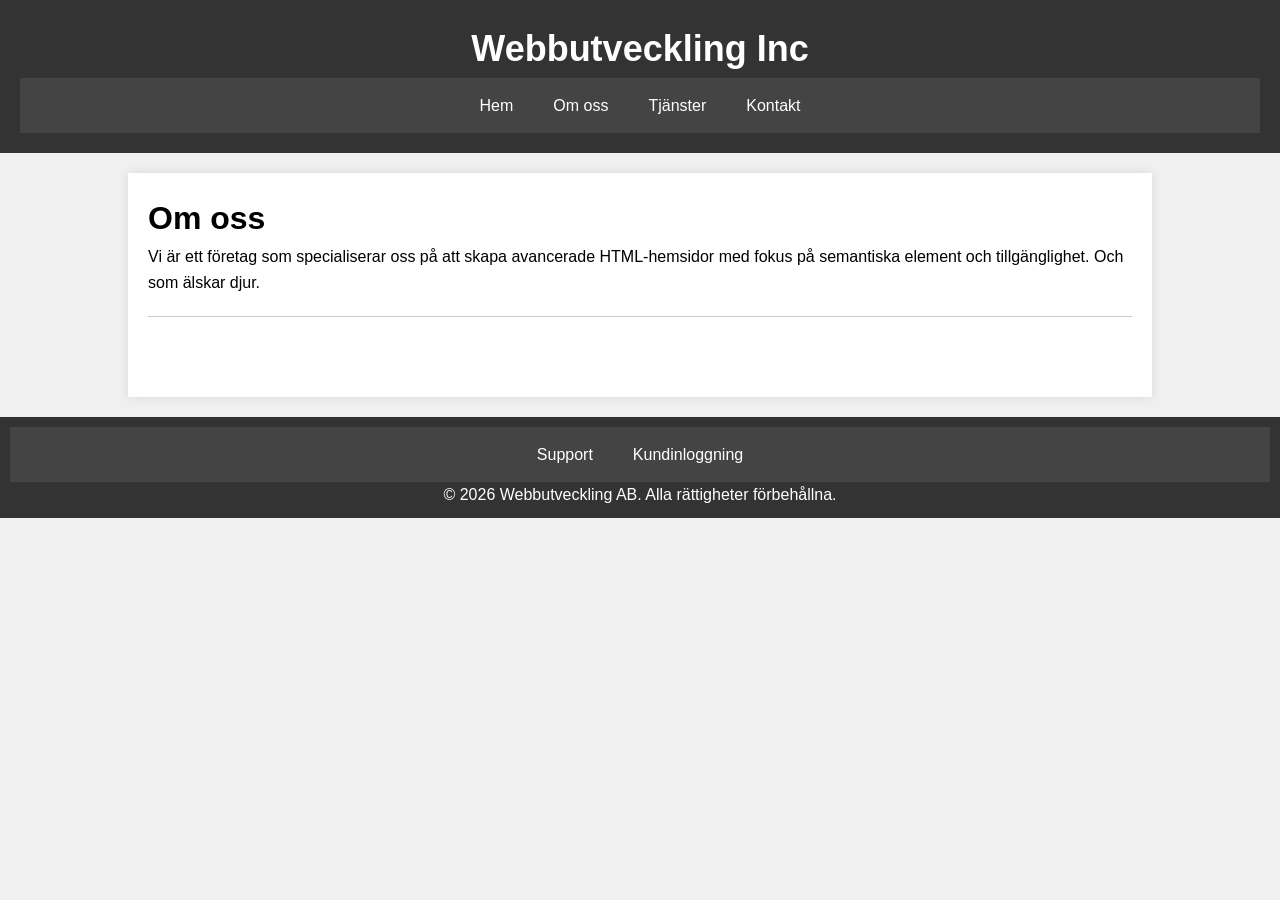
==== pages/about.html @ 1f1e9d27 "added some basic javascript" ====
<!DOCTYPE html>
<html lang="sv">
<!-- tillgänglighetsattribut: lang -->

<head>
    <meta charset="UTF-8" />
    <meta name="viewport" content="width=device-width, initial-scale=1.0" />
    <title>Webbutveckling AB</title>
    <meta name="keywords" content="HTML, sematic html, accessibility" />
    <meta name="description" content="Web semantic and accessibility on the run" />
    <meta name="author" content="Knut Gultand" />
    <link rel="stylesheet" href="../css/style.css" />
    <link rel="stylesheet" href="https://cdnjs.cloudflare.com/ajax/libs/font-awesome/4.7.0/css/font-awesome.min.css">
</head>

<body>
    <header>
        <h1 id="home">Webbutveckling Inc</h1>
        <nav>
            <button class="menu-icon" id="menuButton" aria-label="Visa navigeringsmeny" aria-controls="navMenu"
                aria-expanded="false">
                ☰
            </button>
            <ul id="navMenu">
                <li><a href="../index.html">Hem</a></li>
                <li><a href="about.html">Om oss</a></li>
                <li><a href="services.html">Tjänster</a></li>
                <li><a href="contact.html">Kontakt</a></li>
            </ul>
        </nav>
    </header>

    <main>
        <h1 id="about">Om oss</h2>
            <article>
                <p>
                    Vi är ett företag som specialiserar oss på att skapa avancerade
                    HTML-hemsidor med fokus på semantiska element och tillgänglighet. Och som älskar djur.
                </p>
            </article>
    </main>
    <footer aria-label="Contact information">
        <nav role="navigation" aria-label="support menu">
            <!-- tillgänglighet: ge information om avvikande användning med roller -->
            <ul>
                <li><a href="#">Support</a></li>
                <li><a href="#">Kundinloggning</a></li>
            </ul>
        </nav>
        <p>
            &copy; <span id="showYear"></span> Webbutveckling AB. Alla rättigheter förbehållna.
        </p>
    </footer>
    <script src="../script/index.js"></script>
</body>

</html>

<!-- Och glöm inte att undersök kontrasten samt färgschema! Analysera alltid med lighthouse -->
---- css/style.css ----
/* OVERALL ELEMENTS */

* {
  margin: 0;
  padding: 0;
  box-sizing: border-box;
}

body {
  font-family: Arial, sans-serif;
  background-color: #f0f0f0;
  line-height: 1.6;
}

header {
  background-color: #333;
  color: #fff;
  padding: 20px;
  text-align: center;
}

header h1 {
  font-size: 36px;
}

h2, h3 {
  margin-top: 30px;
}

article li {
  margin: 0 0 0 20px;
}

main {
  max-width: 80%;
  margin: 20px auto;
  padding: 20px;
  background-color: #fff;
  box-shadow: 0 0 10px rgba(0, 0, 0, 0.1);
}

article {
  margin-bottom: 60px;
  padding-bottom: 20px;
  border-bottom: 1px solid #ccc;
}

article h2 {
  font-size: 24px;
  color: #333;
  margin-bottom: 10px;
}

address {
  font-style: normal;
}

button {
    padding: 10px;
    margin: 20px 0px;
    background-color: #333;
    border-radius: 7%;
    color: white;
    border: 1px solid black;
    box-shadow: 3px 3px 8px rgba(0, 0, 0, 0.5);
}

.menu-icon {
    display: none;
    margin: 0;
    border: none;
    border-radius: 0;
    box-shadow: none;
    background-color: transparent;
    color: white;
    font-size: 24px;
    cursor: pointer;
}

footer {
  background-color: #333;
  color: #fff;
  padding: 10px;
  text-align: center;
}

/* END: OVERAL ELEMENTS */

/* NAVIGATION & MENUS */

nav {
    background-color: #444;
    color: #fff;
}

nav ul {
    list-style: none;
    display: flex;
    justify-content: center;
}

nav li {
    border: 0;
    margin: 0;
    padding: 0;
}

nav a {
    display: block;
    padding: 15px 20px;
    text-decoration: none;
    color: #fff;
}

nav li a:hover {
    background-color: #333;
}

@media screen and (max-width: 600px) {

    nav ul {
        flex-direction: column;
    }

    nav li {
        display: none;
    }

    .menu-icon {
        display: block;
    }

    nav ul.responsive li {
        display: block;
    }
}

/* END: NAVIGATION & MENUS */

/* IMAGES & VIDEOS */

#animal-gallery {
  max-width: 90%;
  display: flex;
  margin: 0px auto;
  justify-content: center;
  gap: 30px;
  flex-wrap: wrap;
}

#animal-gallery > article {
  flex: 1 1 200px;
  min-width: 0;
}

figure {
  margin: 20px 0;
  text-align: center;
}

figure img {
  max-width: 100%;
  height: auto;
  display: block;
  margin: 0 auto;
  border: 2px solid #666;
}

figure figcaption {
  font-style: italic;
  color: #777;
  margin-top: 10px;
}

video {
  max-width: 100%;
  height: auto;
  display: block;
  margin: 0 auto;
  border: 2px solid #333;
}

/* END: IMAGES & VIDEOS */

/* FORMS */
form {
  display: flex;
  margin: 20px auto;
  flex-direction: column;
  justify-content: center;
  max-width: 600px;
}

label {
  font-size: 16px;
  color: #333;
}

input {
  width: 98%;
  padding: 10px;
  margin-bottom: 10px;
  border: 1px solid #ccc;
  border-radius: 5px;
}

textarea {
  width: 100%;
  height: 150px;
  border-radius: 4px;
  border: 2px solid #ccc;
  margin-bottom: 20px;
}

#age-container {
  display: flex;
  justify-content: center;
  gap: 10px;
}

.form-btn-container {
  display: flex;
  gap: 20px;
}

.form-fields-container {
  display: flex;
  flex-wrap: wrap;
  gap: 20px;
}

.form-field > div {
  flex: 1 1 200px;
  min-width: 0;
}

.form-field label {
  display: block;
  margin-bottom: 5px;
}

.form-field input,
.form-field select {
  width: 100%;
}

/* END: FORMS */
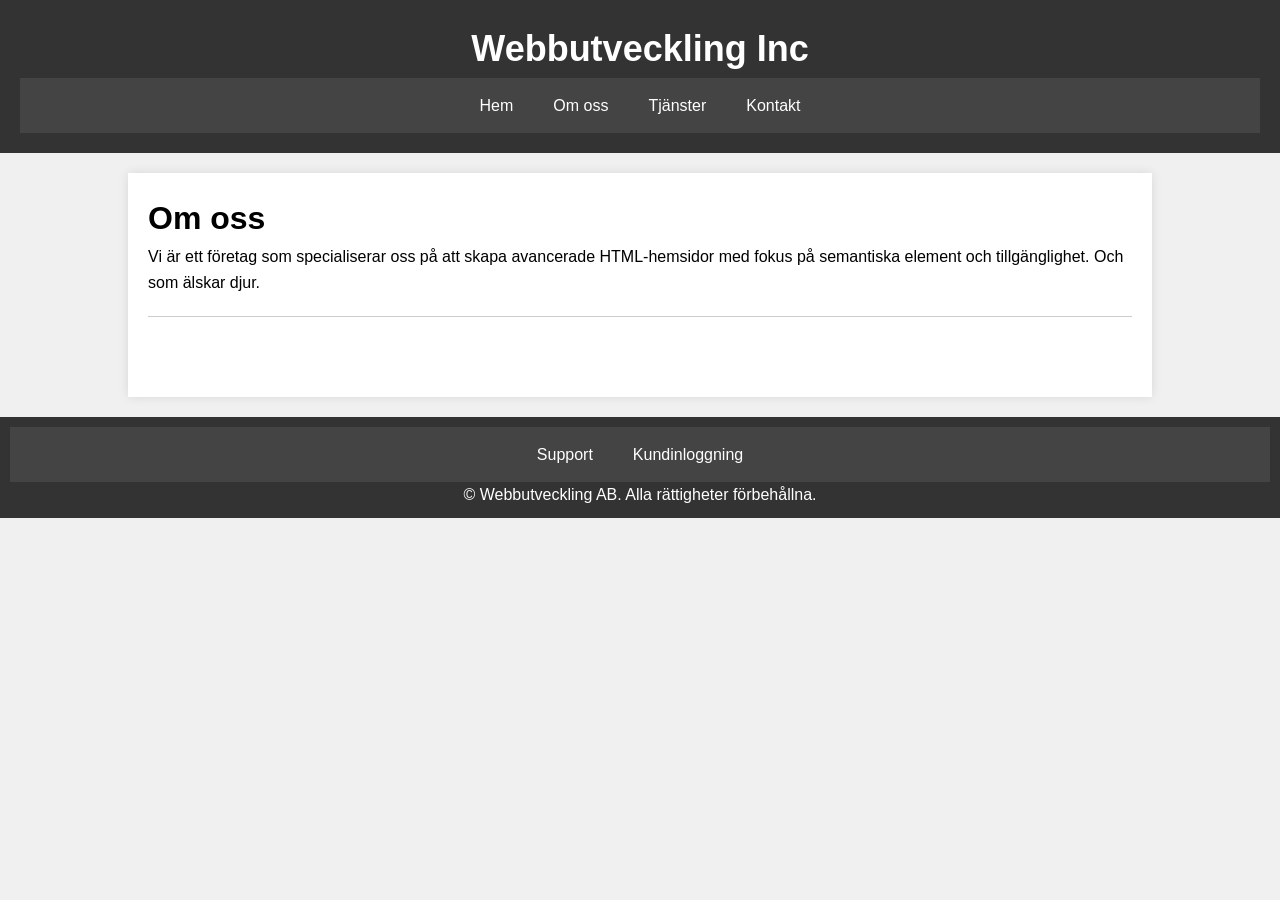
==== commit 4e12f9f7: "made a better structure" ====
--- a/pages/about.html
+++ b/pages/about.html
@@ -10,18 +10,13 @@
     <meta name="description" content="Web semantic and accessibility on the run" />
     <meta name="author" content="Knut Gultand" />
     <link rel="stylesheet" href="../css/style.css" />
-    <link rel="stylesheet" href="https://cdnjs.cloudflare.com/ajax/libs/font-awesome/4.7.0/css/font-awesome.min.css">
 </head>
 
 <body>
     <header>
         <h1 id="home">Webbutveckling Inc</h1>
         <nav>
-            <button class="menu-icon" id="menuButton" aria-label="Visa navigeringsmeny" aria-controls="navMenu"
-                aria-expanded="false">
-                ☰
-            </button>
-            <ul id="navMenu">
+            <ul>
                 <li><a href="../index.html">Hem</a></li>
                 <li><a href="about.html">Om oss</a></li>
                 <li><a href="services.html">Tjänster</a></li>
@@ -51,7 +46,6 @@
             &copy; <span id="showYear"></span> Webbutveckling AB. Alla rättigheter förbehållna.
         </p>
     </footer>
-    <script src="../script/index.js"></script>
 </body>
 
 </html>
